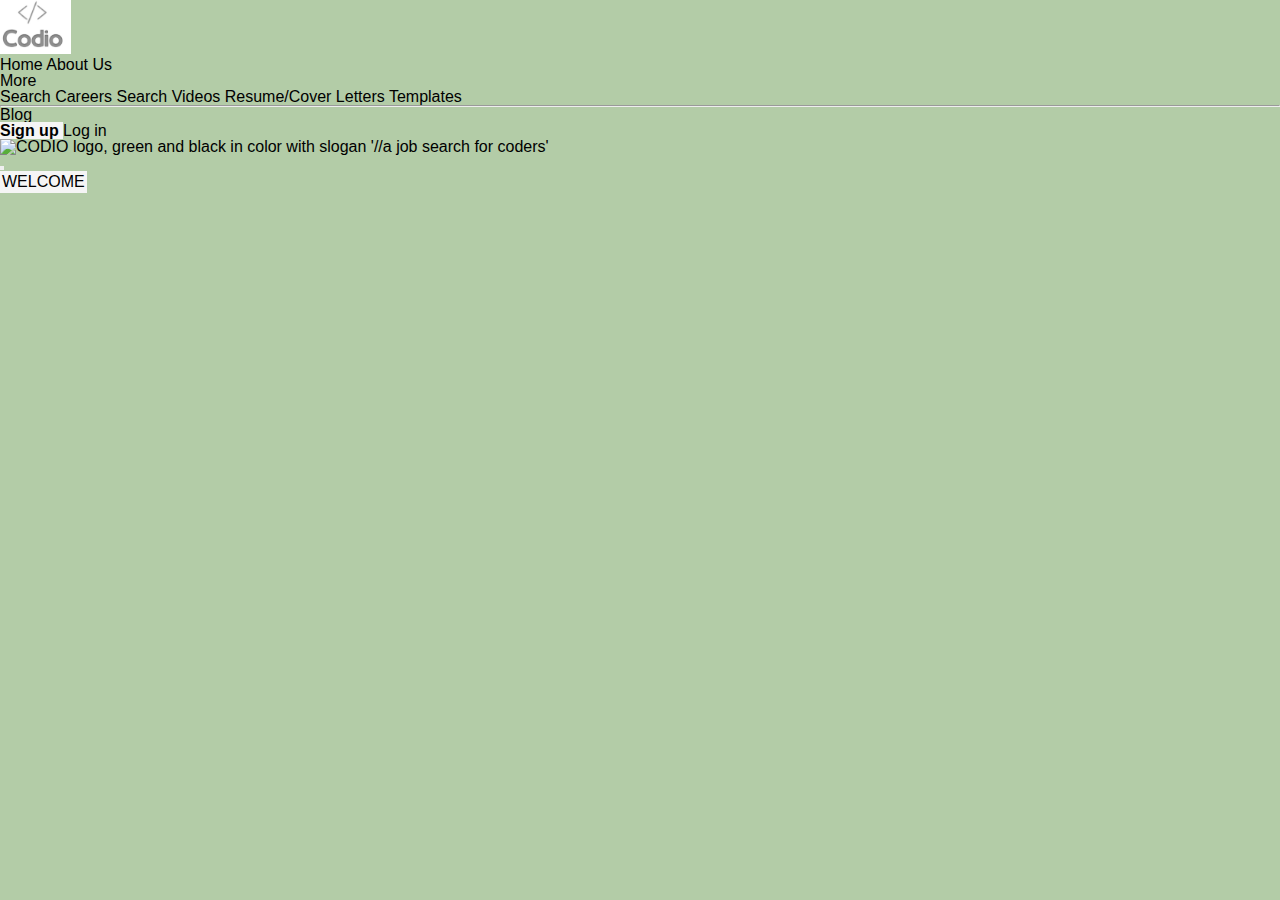
==== index.html @ 165cbd7a "Merge branch 'main' into feature/jon-branch" ====
<!DOCTYPE html>
<html lang="en">

<head>
    <meta charset="UTF-8">
    <meta http-equiv="X-UA-Compatible" content="IE=edge">
    <meta name="viewport" content="width=device-width, initial-scale=1.0">
    <title> CODIO CAREERS </title>
    <link rel="icon" type="image/png" sizes="32x32" href="assets/images/tab-1.png" />
    <link rel="stylesheet" href="https://cdn.jsdelivr.net/npm/bulma@0.9.4/css/bulma.min.css">
    <link rel="stylesheet" href="assets\CSS\reset.css" />
    <link rel="stylesheet" href="assets\CSS\style.css" />
</head>

<body>
    <!-- Added a nav bar so that we can beef up the page with more content -->
    <div class="header">
      <nav class="navbar" role="navigation" aria-label="main navigation">
        <div class="navbar-brand">
          <!-- <a class="navbar-item" href="https://jonsno29.github.io/Number_1_Coders/">
            <img src="assets\images\header logo.png" width="50" height="50">
          </a> -->
      
          <a role="button" class="navbar-burger" aria-label="menu" aria-expanded="false" data-target="navbarBasicExample">
            <span aria-hidden="true"></span>
            <span aria-hidden="true"></span>
            <span aria-hidden="true"></span>
          </a>
        </div>
        <img src="./assets/images/Untitled-1codio.jpg" alt="">
      
        <div id="navbarBasicExample" class="navbar-menu">
          <div class="navbar-start">
            <a class="navbar-item">
              Home
            </a>
      
            <a class="navbar-item">
              About Us
            </a>
      
            <div class="navbar-item has-dropdown is-hoverable">
              <a class="navbar-link">
                More
              </a>
      
              <div class="navbar-dropdown">
                <a class="navbar-item">
                  Search Careers
                </a>
                <a class="navbar-item">
                  Search Videos
                </a>
                <a class="navbar-item">
                  Resume/Cover Letters Templates
                </a>
                <hr class="navbar-divider">
                <a class="navbar-item">
                  Blog
                </a>
              </div>
            </div>
          </div>
      
          <div class="navbar-end">
            <div class="navbar-item">
              <div class="buttons">
                <a class="button is-primary">
                  <strong>Sign up</strong>
                </a>
                <a class="button is-light">
                  Log in
                </a>
              </div>
            </div>
          </div>
        </div>
      </nav>
        <!-- <p class="code-logo">
        <img src="assets/images/Logo 2.png" style="height: 200px;">
      </p>
       -->
      </div>
      <!-- 
      <div class="field has-addons has-addons-centered">
        <div class="control">
          <input class="input" type="text" placeholder="Search Job Title">
          <input class="input" type="text" placeholder="Location">
        </div>
          <div class="control">
            <a class="button is-link">
              <button class="button is-link">Find Jobs</button>
            </a>
        </div>
      </div>
      -->
      <div class="gcse-search"></div>
      <div class="gcse-searchresults-only"></div>
     <script type="text/javascript" src="assets\JS\script.js"></script>
     <script async src="https://cse.google.com/cse.js?cx=66f7a0310183d4210">
    </script>

    <!-- Modal -->
    <div class="header">
      <div id="modal1" class="modal">
          <div class="modal-background"></div>
              <div class="modal-content">
                <p class="image is-1by1">
                      <img src="assets/images/NOWCODIO copy.png"
                      alt="CODIO logo, green and black in color with slogan '//a job search for coders'">
                </p>
              </div>
              <button class="modal-close is-large"
                  aria-label="close">
          </button>
      </div>
      <button onclick="openModal();"
              class="button is-primary">
         WELCOME
      </button>
  </div>

  <script>
      // JavaScript code to open and close the modal
       // Function to open the modal
      function openModal() {
      // Add is-active class on the modal
          document.getElementById("modal1")
              .classList.add("is-active");
           }
       // Add event listeners to close the modal
      // whenever user click OUTSIDE modal it closes
      document.querySelectorAll('.modal-background, .modal-close,.modal-card-head .delete, .modal-card-foot .button'
                ).forEach(($el) => {
          const $modal = $el.closest('.modal');
          $el.addEventListener('click', () => {
          $modal.classList.remove("is-active");
          });
      });
  </script>
    
</body>

</html>
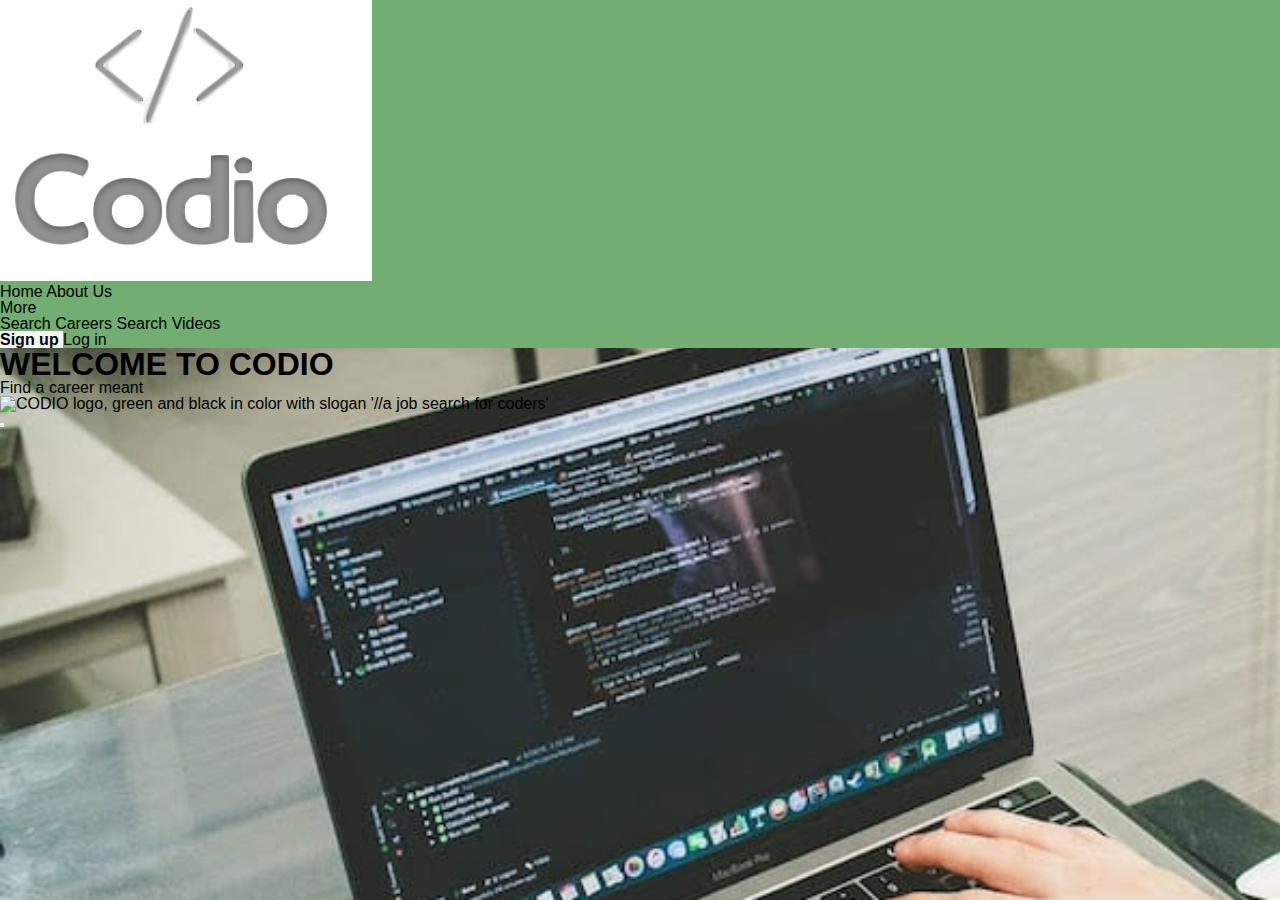
==== commit a5e9d8e9: "Added images, updated modal image link" ====
--- a/index.html
+++ b/index.html
@@ -51,13 +51,6 @@
                 <a class="navbar-item">
                   Search Videos
                 </a>
-                <a class="navbar-item">
-                  Resume/Cover Letters Templates
-                </a>
-                <hr class="navbar-divider">
-                <a class="navbar-item">
-                  Blog
-                </a>
               </div>
             </div>
           </div>
@@ -75,12 +68,21 @@
             </div>
           </div>
         </div>
+      </nav>    
       </nav>
         <!-- <p class="code-logo">
         <img src="assets/images/Logo 2.png" style="height: 200px;">
       </p>
        -->
+
       </div>
+      
+      <div class="hero-image"> 
+        <div class="hero-text">
+              <h1>WELCOME TO CODIO</h1>
+              <p>Find a career meant</p>
+            </div>
+           </div>
       <!-- 
       <div class="field has-addons has-addons-centered">
         <div class="control">
@@ -94,30 +96,28 @@
         </div>
       </div>
       -->
-      <div class="gcse-search"></div>
+    
+      <!-- <div class="gcse-search"></div>
       <div class="gcse-searchresults-only"></div>
      <script type="text/javascript" src="assets\JS\script.js"></script>
      <script async src="https://cse.google.com/cse.js?cx=66f7a0310183d4210">
-    </script>
+    </script> -->
 
     <!-- Modal -->
     <div class="header">
       <div id="modal1" class="modal">
           <div class="modal-background"></div>
               <div class="modal-content">
-                <p class="image is-1by1">
-                      <img src="assets/images/NOWCODIO copy.png"
-                      alt="CODIO logo, green and black in color with slogan '//a job search for coders'">
-                </p>
+                  <p class="image is-1by1">
+                      <img src= "assets/images/NOWCODIO copy.png"
+                          alt="CODIO logo, green and black in color with slogan '//a job search for coders'">
+                  </p> 
               </div>
               <button class="modal-close is-large"
                   aria-label="close">
           </button>
       </div>
-      <button onclick="openModal();"
-              class="button is-primary">
-         WELCOME
-      </button>
+      
   </div>
 
   <script>
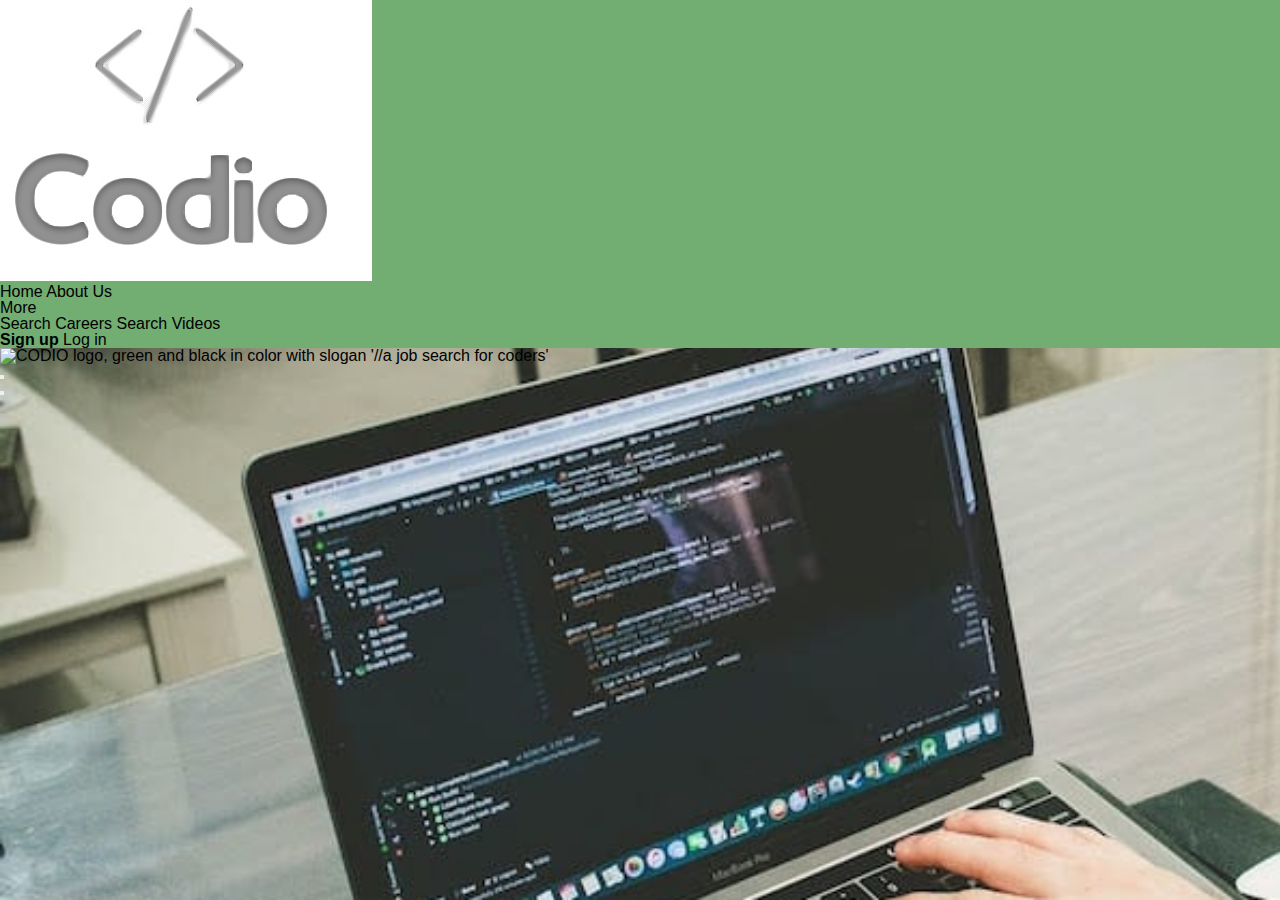
==== commit 2497d1e9: "Comment out navbar" ====
--- a/index.html
+++ b/index.html
@@ -2,14 +2,14 @@
 <html lang="en">
 
 <head>
-    <meta charset="UTF-8">
-    <meta http-equiv="X-UA-Compatible" content="IE=edge">
-    <meta name="viewport" content="width=device-width, initial-scale=1.0">
-    <title> CODIO CAREERS </title>
-    <link rel="icon" type="image/png" sizes="32x32" href="assets/images/tab-1.png" />
-    <link rel="stylesheet" href="https://cdn.jsdelivr.net/npm/bulma@0.9.4/css/bulma.min.css">
-    <link rel="stylesheet" href="assets\CSS\reset.css" />
-    <link rel="stylesheet" href="assets\CSS\style.css" />
+  <meta charset="UTF-8">
+  <meta http-equiv="X-UA-Compatible" content="IE=edge">
+  <meta name="viewport" content="width=device-width, initial-scale=1.0">
+  <title> CODIO CAREERS </title>
+  <link rel="icon" type="image/png" sizes="32x32" href="assets/images/tab-1.png" />
+  <link rel="stylesheet" href="https://cdn.jsdelivr.net/npm/bulma@0.9.4/css/bulma.min.css">
+  <link rel="stylesheet" href="assets\CSS\reset.css" />
+  <link rel="stylesheet" href="assets\CSS\style.css" />
 </head>
 
 <body>
@@ -69,21 +69,66 @@
           </div>
         </div>
       </nav>    
-      </nav>
         <!-- <p class="code-logo">
         <img src="assets/images/Logo 2.png" style="height: 200px;">
       </p>
        -->
 
+        <a role="button" class="navbar-burger" aria-label="menu" aria-expanded="false" data-target="navbarBasicExample">
+          <span aria-hidden="true"></span>
+          <span aria-hidden="true"></span>
+          <span aria-hidden="true"></span>
+        </a>
       </div>
-      
-      <div class="hero-image"> 
-        <div class="hero-text">
-              <h1>WELCOME TO CODIO</h1>
-              <p>Find a career meant</p>
+<!--
+      <div id="navbarBasicExample" class="navbar-menu">
+        <div class="navbar-start">
+          <a class="navbar-item" href="index.html">
+            Home
+          </a>
+
+          <a class="navbar-item">
+            About Us
+          </a>
+
+          <div class="navbar-item has-dropdown is-hoverable">
+            <a class="navbar-link">
+              More
+            </a>
+
+            <div class="navbar-dropdown">
+              <a class="navbar-item" href="search.html">
+                Search Careers
+              </a>
+              <a class="navbar-item">
+                Search Videos
+              </a>
             </div>
-           </div>
-      <!-- 
+          </div>
+        </div>
+
+        <div class="navbar-end">
+          <div class="navbar-item">
+            <div class="buttons">
+              <a class="button is-primary">
+                <strong>Sign up</strong>
+              </a>
+              <a class="button is-light">
+                Log in
+              </a>
+            </div>
+          </div>
+        </div>
+      </div>
+    
+
+  <div class="hero-image">
+    <div class="hero-text">
+      <h1>WELCOME TO CODIO</h1>
+      <p>Find a career meant</p>
+    </div>
+  </div>
+  
       <div class="field has-addons has-addons-centered">
         <div class="control">
           <input class="input" type="text" placeholder="Search Job Title">
@@ -96,8 +141,8 @@
         </div>
       </div>
       -->
-    
-      <!-- <div class="gcse-search"></div>
+
+  <!-- <div class="gcse-search"></div>
       <div class="gcse-searchresults-only"></div>
      <script type="text/javascript" src="assets\JS\script.js"></script>
      <script async src="https://cse.google.com/cse.js?cx=66f7a0310183d4210">
@@ -117,28 +162,31 @@
                   aria-label="close">
           </button>
       </div>
-      
-  </div>
+      <button class="modal-close is-large" aria-label="close">
+      </button>
+    </div>
+
+  
 
   <script>
-      // JavaScript code to open and close the modal
-       // Function to open the modal
-      function openModal() {
+    // JavaScript code to open and close the modal
+    // Function to open the modal
+    function openModal() {
       // Add is-active class on the modal
-          document.getElementById("modal1")
-              .classList.add("is-active");
-           }
-       // Add event listeners to close the modal
-      // whenever user click OUTSIDE modal it closes
-      document.querySelectorAll('.modal-background, .modal-close,.modal-card-head .delete, .modal-card-foot .button'
-                ).forEach(($el) => {
-          const $modal = $el.closest('.modal');
-          $el.addEventListener('click', () => {
-          $modal.classList.remove("is-active");
-          });
+      document.getElementById("modal1")
+        .classList.add("is-active");
+    }
+    // Add event listeners to close the modal
+    // whenever user click OUTSIDE modal it closes
+    document.querySelectorAll('.modal-background, .modal-close,.modal-card-head .delete, .modal-card-foot .button'
+    ).forEach(($el) => {
+      const $modal = $el.closest('.modal');
+      $el.addEventListener('click', () => {
+        $modal.classList.remove("is-active");
       });
+    });
   </script>
-    
+
 </body>
 
 </html>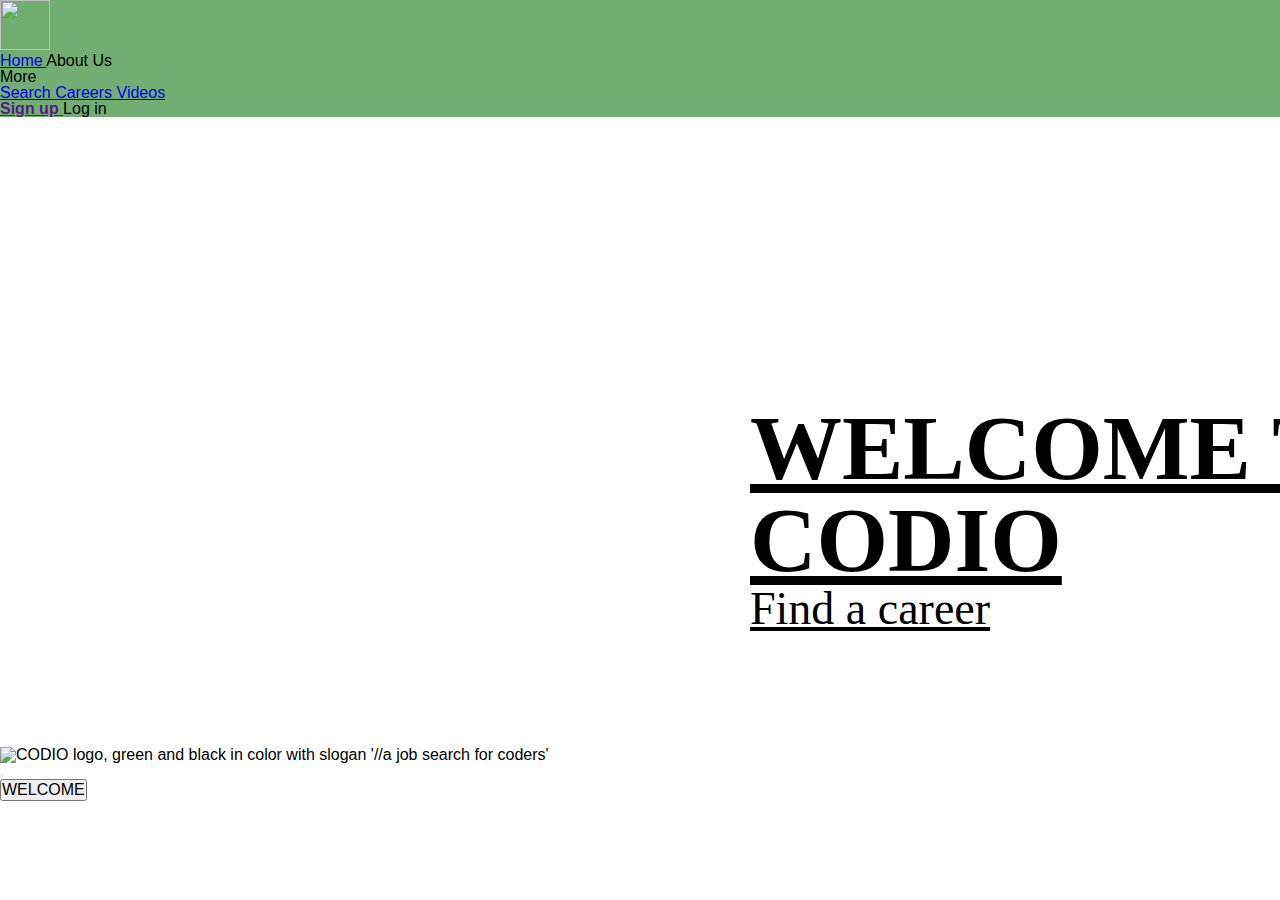
==== commit c8a9ae3b: "Merge pull request #29 from JonSno29/feature/jon-branch" ====
--- a/index.html
+++ b/index.html
@@ -13,66 +13,13 @@
 </head>
 
 <body>
-    <!-- Added a nav bar so that we can beef up the page with more content -->
-    <div class="header">
-      <nav class="navbar" role="navigation" aria-label="main navigation">
-        <div class="navbar-brand">
-          <!-- <a class="navbar-item" href="https://jonsno29.github.io/Number_1_Coders/">
-            <img src="assets\images\header logo.png" width="50" height="50">
-          </a> -->
-      
-          <a role="button" class="navbar-burger" aria-label="menu" aria-expanded="false" data-target="navbarBasicExample">
-            <span aria-hidden="true"></span>
-            <span aria-hidden="true"></span>
-            <span aria-hidden="true"></span>
-          </a>
-        </div>
-        <img src="./assets/images/Untitled-1codio.jpg" alt="">
-      
-        <div id="navbarBasicExample" class="navbar-menu">
-          <div class="navbar-start">
-            <a class="navbar-item">
-              Home
-            </a>
-      
-            <a class="navbar-item">
-              About Us
-            </a>
-      
-            <div class="navbar-item has-dropdown is-hoverable">
-              <a class="navbar-link">
-                More
-              </a>
-      
-              <div class="navbar-dropdown">
-                <a class="navbar-item">
-                  Search Careers
-                </a>
-                <a class="navbar-item">
-                  Search Videos
-                </a>
-              </div>
-            </div>
-          </div>
-      
-          <div class="navbar-end">
-            <div class="navbar-item">
-              <div class="buttons">
-                <a class="button is-primary">
-                  <strong>Sign up</strong>
-                </a>
-                <a class="button is-light">
-                  Log in
-                </a>
-              </div>
-            </div>
-          </div>
-        </div>
-      </nav>    
-        <!-- <p class="code-logo">
-        <img src="assets/images/Logo 2.png" style="height: 200px;">
-      </p>
-       -->
+  <!-- Added a nav bar so that we can beef up the page with more content -->
+  <div class="header">
+    <nav class="navbar" role="navigation" aria-label="main navigation">
+      <div class="navbar-brand">
+        <a class="navbar-item" href="https://jonsno29.github.io/Number_1_Coders/">
+          <img src="assets\images\header logo.png" width="50" height="50">
+        </a>
 
         <a role="button" class="navbar-burger" aria-label="menu" aria-expanded="false" data-target="navbarBasicExample">
           <span aria-hidden="true"></span>
@@ -80,7 +27,7 @@
           <span aria-hidden="true"></span>
         </a>
       </div>
-<!--
+
       <div id="navbarBasicExample" class="navbar-menu">
         <div class="navbar-start">
           <a class="navbar-item" href="index.html">
@@ -100,8 +47,10 @@
               <a class="navbar-item" href="search.html">
                 Search Careers
               </a>
-              <a class="navbar-item">
-                Search Videos
+             
+             
+              <a class="navbar-item" href="codioTube.html">
+               Videos
               </a>
             </div>
           </div>
@@ -110,8 +59,8 @@
         <div class="navbar-end">
           <div class="navbar-item">
             <div class="buttons">
-              <a class="button is-primary">
-                <strong>Sign up</strong>
+              <a class="button is-primary" href="">
+              <strong>Sign up</strong>
               </a>
               <a class="button is-light">
                 Log in
@@ -120,15 +69,16 @@
           </div>
         </div>
       </div>
-    
+    </nav>
+  </div>
 
   <div class="hero-image">
     <div class="hero-text">
       <h1>WELCOME TO CODIO</h1>
-      <p>Find a career meant</p>
+      <p>Find a career </p>
     </div>
   </div>
-  
+  <!-- 
       <div class="field has-addons has-addons-centered">
         <div class="control">
           <input class="input" type="text" placeholder="Search Job Title">
@@ -148,44 +98,42 @@
      <script async src="https://cse.google.com/cse.js?cx=66f7a0310183d4210">
     </script> -->
 
-    <!-- Modal -->
-    <div class="header">
-      <div id="modal1" class="modal">
-          <div class="modal-background"></div>
-              <div class="modal-content">
-                  <p class="image is-1by1">
-                      <img src= "assets/images/NOWCODIO copy.png"
-                          alt="CODIO logo, green and black in color with slogan '//a job search for coders'">
-                  </p> 
-              </div>
-              <button class="modal-close is-large"
-                  aria-label="close">
-          </button>
+ <!-- Modal -->
+ <div class="navbar-end">
+  <div id="modal1" class="modal">
+      <div class="modal-background"></div>
+      <div class="modal-content">
+       <p class="image is-1by1">
+      <img src="assets/images/CODIOWELCOME.png" href="assets/images/CODIOWELCOME.png"
+       alt="CODIO logo, green and black in color with slogan '//a job search for coders'">
+       </p>
       </div>
       <button class="modal-close is-large" aria-label="close">
       </button>
-    </div>
+  </div>
+  <button onclick="openModal();" class="button is-primary">
+      WELCOME
+  </button>
+</div>
 
-  
-
-  <script>
-    // JavaScript code to open and close the modal
-    // Function to open the modal
-    function openModal() {
+<script>
+  // JavaScript code to open and close the modal
+  // Function to open the modal
+  function openModal() {
       // Add is-active class on the modal
       document.getElementById("modal1")
-        .classList.add("is-active");
-    }
-    // Add event listeners to close the modal
-    // whenever user click OUTSIDE modal it closes
-    document.querySelectorAll('.modal-background, .modal-close,.modal-card-head .delete, .modal-card-foot .button'
-    ).forEach(($el) => {
+          .classList.add("is-active");
+  }
+  // Add event listeners to close the modal
+  // whenever user click OUTSIDE modal it closes
+  document.querySelectorAll('.modal-background, .modal-close,.modal-card-head .delete, .modal-card-foot .button'
+  ).forEach(($el) => {
       const $modal = $el.closest('.modal');
       $el.addEventListener('click', () => {
-        $modal.classList.remove("is-active");
+          $modal.classList.remove("is-active");
       });
-    });
-  </script>
+  });
+</script>
 
 </body>
 
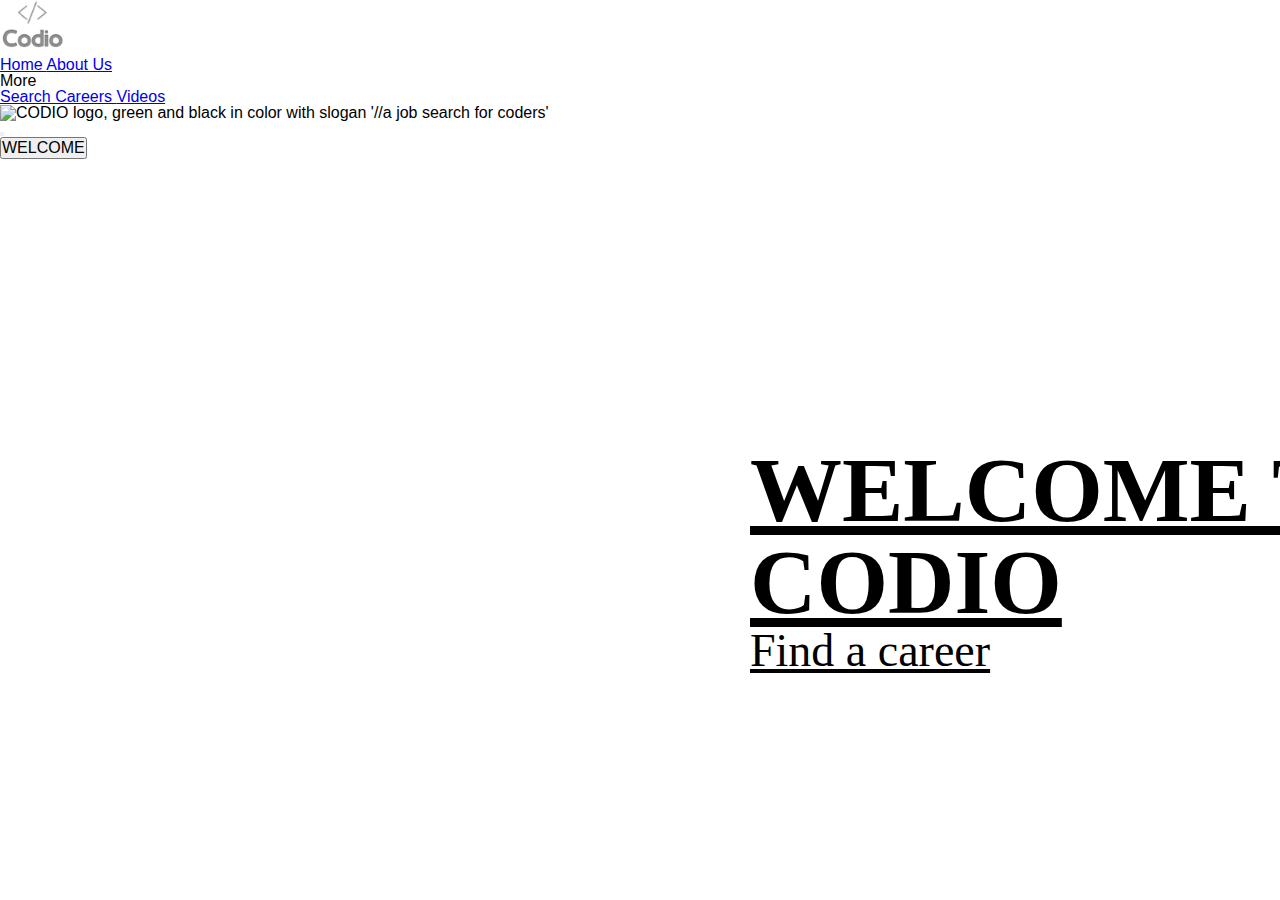
==== commit 374b9194: "Merge pull request #32 from JonSno29/feature/kenny-branch" ====
--- a/index.html
+++ b/index.html
@@ -11,67 +11,68 @@
   <link rel="stylesheet" href="assets\CSS\reset.css" />
   <link rel="stylesheet" href="assets\CSS\style.css" />
 </head>
+<!-- Responsive nav bar which has links to the different pages -->
+<header class="header">
+  <nav class="navbar" role="navigation" aria-label="main navigation">
+    <div class="navbar-brand">
+      <!-- <a class="navbar-item" href="https://jonsno29.github.io/Number_1_Coders/">
+        <img src="assets\images\header logo.png" width="50" height="50">
+      </a> -->
 
-<body>
-  <!-- Added a nav bar so that we can beef up the page with more content -->
-  <div class="header">
-    <nav class="navbar" role="navigation" aria-label="main navigation">
-      <div class="navbar-brand">
-        <a class="navbar-item" href="https://jonsno29.github.io/Number_1_Coders/">
-          <img src="assets\images\header logo.png" width="50" height="50">
+      <a role="button" class="navbar-burger" aria-label="menu" aria-expanded="false" data-target="navbarBasicExample">
+        <span aria-hidden="true"></span>
+        <span aria-hidden="true"></span>
+        <span aria-hidden="true"></span>
+      </a>
+    </div>
+    <img src="./assets/images/Untitled-1codio.jpg" alt="">
+    <div id="navbarBasicExample" class="navbar-menu">
+      <div class="navbar-start">
+        <a class="navbar-item" href="index.html">
+          Home
         </a>
 
-        <a role="button" class="navbar-burger" aria-label="menu" aria-expanded="false" data-target="navbarBasicExample">
-          <span aria-hidden="true"></span>
-          <span aria-hidden="true"></span>
-          <span aria-hidden="true"></span>
+        <a class="navbar-item" href="./about-us.html">
+          About Us
         </a>
-      </div>
 
-      <div id="navbarBasicExample" class="navbar-menu">
-        <div class="navbar-start">
-          <a class="navbar-item" href="index.html">
-            Home
+        <div class="navbar-item has-dropdown is-hoverable">
+          <a class="navbar-link">
+            More
           </a>
 
-          <a class="navbar-item">
-            About Us
-          </a>
-
-          <div class="navbar-item has-dropdown is-hoverable">
-            <a class="navbar-link">
-              More
+          <div class="navbar-dropdown">
+            <a class="navbar-item" href="search.html">
+              Search Careers
             </a>
-
-            <div class="navbar-dropdown">
-              <a class="navbar-item" href="search.html">
-                Search Careers
-              </a>
-             
-             
-              <a class="navbar-item" href="codioTube.html">
-               Videos
-              </a>
-            </div>
-          </div>
-        </div>
-
-        <div class="navbar-end">
-          <div class="navbar-item">
-            <div class="buttons">
-              <a class="button is-primary" href="">
-              <strong>Sign up</strong>
-              </a>
-              <a class="button is-light">
-                Log in
-              </a>
-            </div>
+            <a class="navbar-item" href="codioTube.html">
+              Videos
+            </a>
           </div>
         </div>
       </div>
-    </nav>
-  </div>
+    </div>
+    <!-- Modal -->
+    <div class="navbar-end">
+      <div id="modal1" class="modal">
+        <div class="modal-background"></div>
+        <div class="modal-content">
+          <p class="image is-1by1">
+            <img src="assets/images/CODIOWELCOME.png" href="assets/images/CODIOWELCOME.png"
+              alt="CODIO logo, green and black in color with slogan '//a job search for coders'">
+          </p>
+        </div>
+        <button class="modal-close is-large" aria-label="close">
+        </button>
+      </div>
+      <button onclick="openModal();" class="button is-primary">
+        WELCOME
+      </button>
+    </div>
+  </nav>
+</header>
 
+<body>
   <div class="hero-image">
     <div class="hero-text">
       <h1>WELCOME TO CODIO</h1>
@@ -98,42 +99,26 @@
      <script async src="https://cse.google.com/cse.js?cx=66f7a0310183d4210">
     </script> -->
 
- <!-- Modal -->
- <div class="navbar-end">
-  <div id="modal1" class="modal">
-      <div class="modal-background"></div>
-      <div class="modal-content">
-       <p class="image is-1by1">
-      <img src="assets/images/CODIOWELCOME.png" href="assets/images/CODIOWELCOME.png"
-       alt="CODIO logo, green and black in color with slogan '//a job search for coders'">
-       </p>
-      </div>
-      <button class="modal-close is-large" aria-label="close">
-      </button>
-  </div>
-  <button onclick="openModal();" class="button is-primary">
-      WELCOME
-  </button>
-</div>
 
-<script>
-  // JavaScript code to open and close the modal
-  // Function to open the modal
-  function openModal() {
+
+  <script>
+    // JavaScript code to open and close the modal
+    // Function to open the modal
+    function openModal() {
       // Add is-active class on the modal
       document.getElementById("modal1")
-          .classList.add("is-active");
-  }
-  // Add event listeners to close the modal
-  // whenever user click OUTSIDE modal it closes
-  document.querySelectorAll('.modal-background, .modal-close,.modal-card-head .delete, .modal-card-foot .button'
-  ).forEach(($el) => {
+        .classList.add("is-active");
+    }
+    // Add event listeners to close the modal
+    // whenever user click OUTSIDE modal it closes
+    document.querySelectorAll('.modal-background, .modal-close,.modal-card-head .delete, .modal-card-foot .button'
+    ).forEach(($el) => {
       const $modal = $el.closest('.modal');
       $el.addEventListener('click', () => {
-          $modal.classList.remove("is-active");
+        $modal.classList.remove("is-active");
       });
-  });
-</script>
+    });
+  </script>
 
 </body>
 
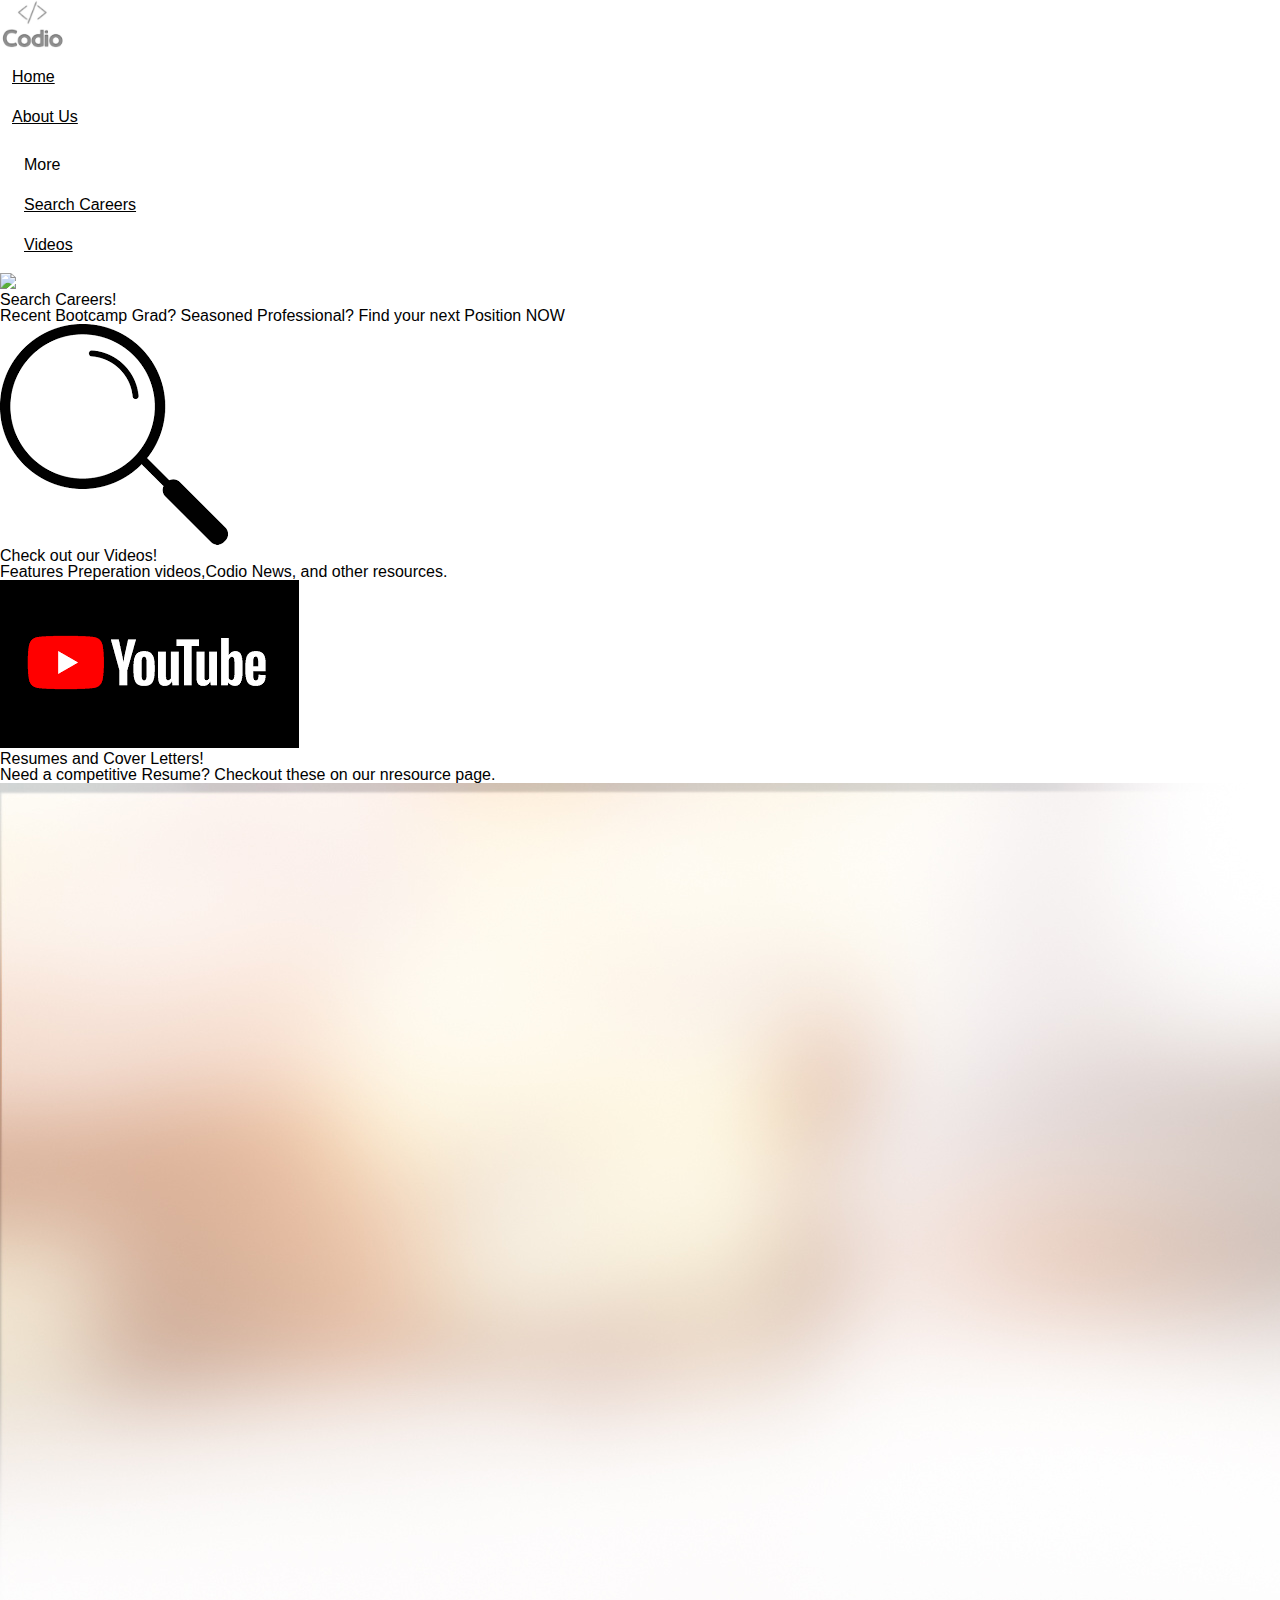
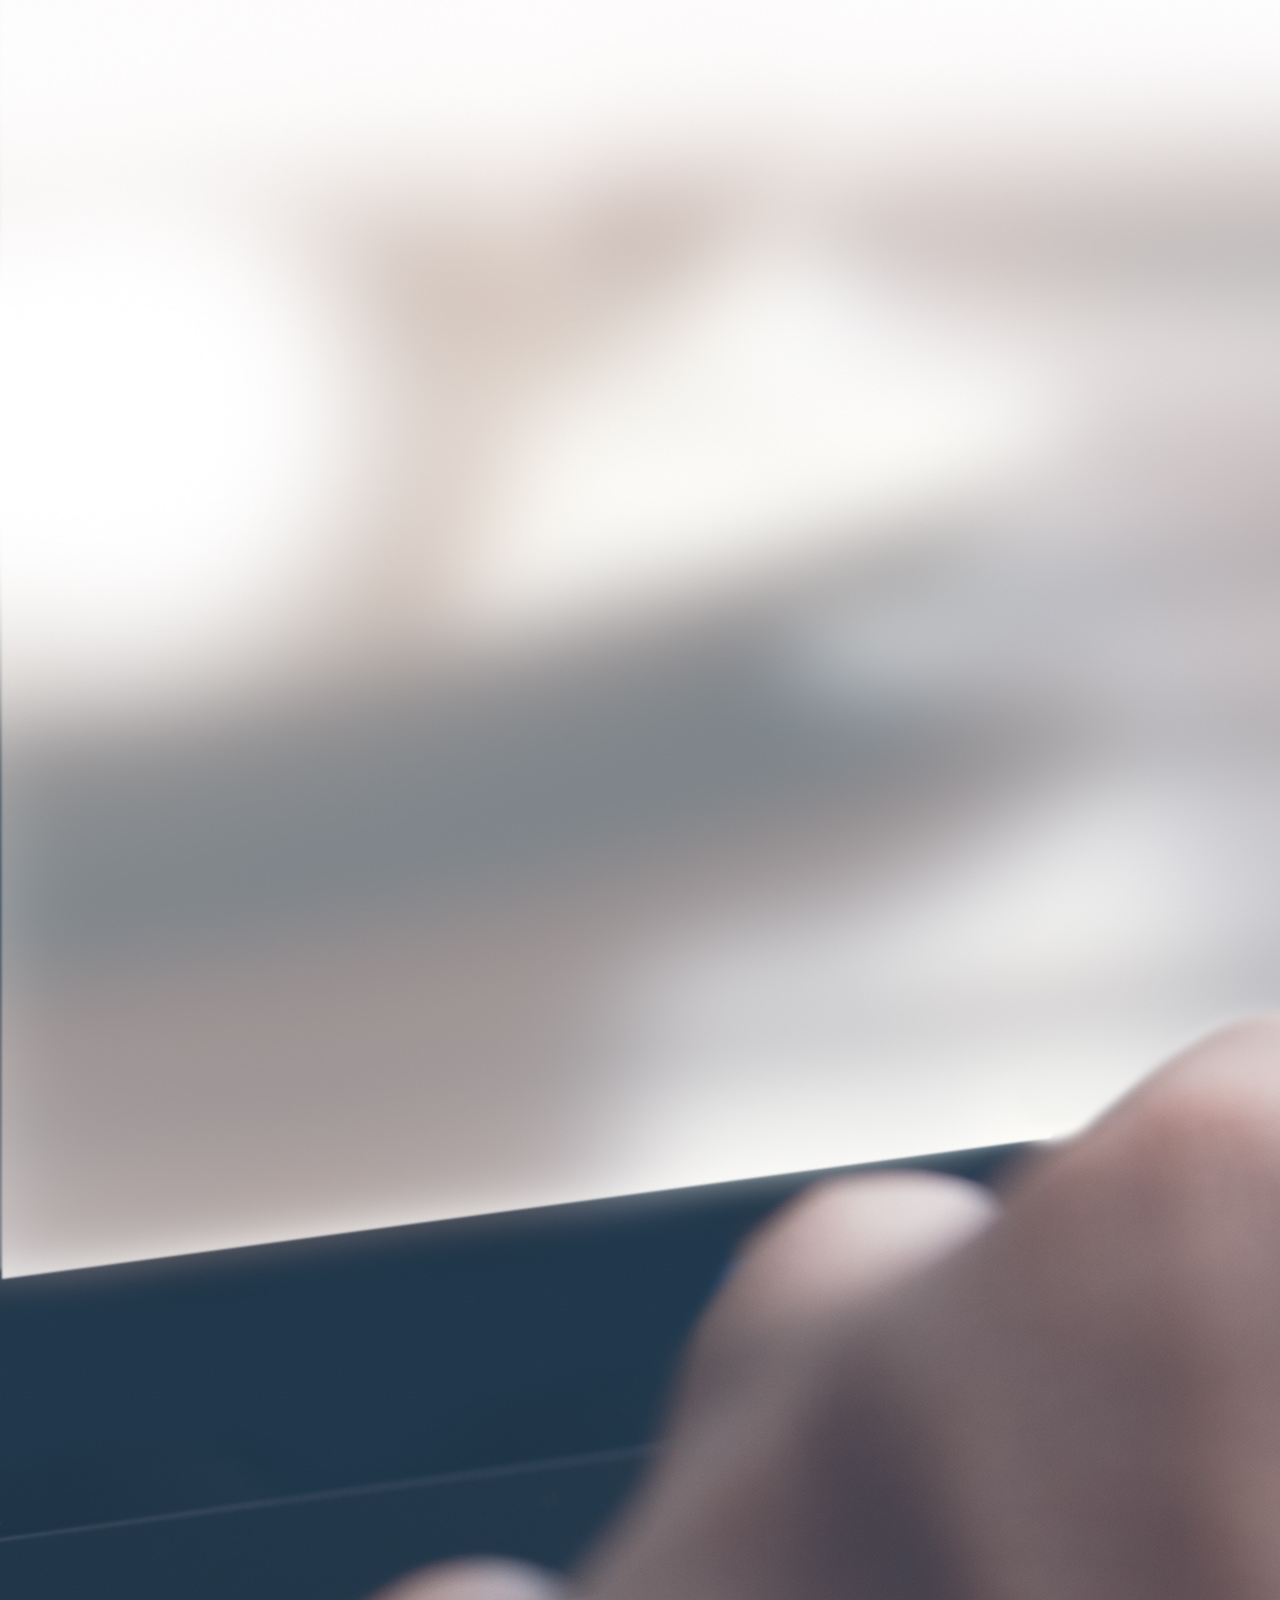
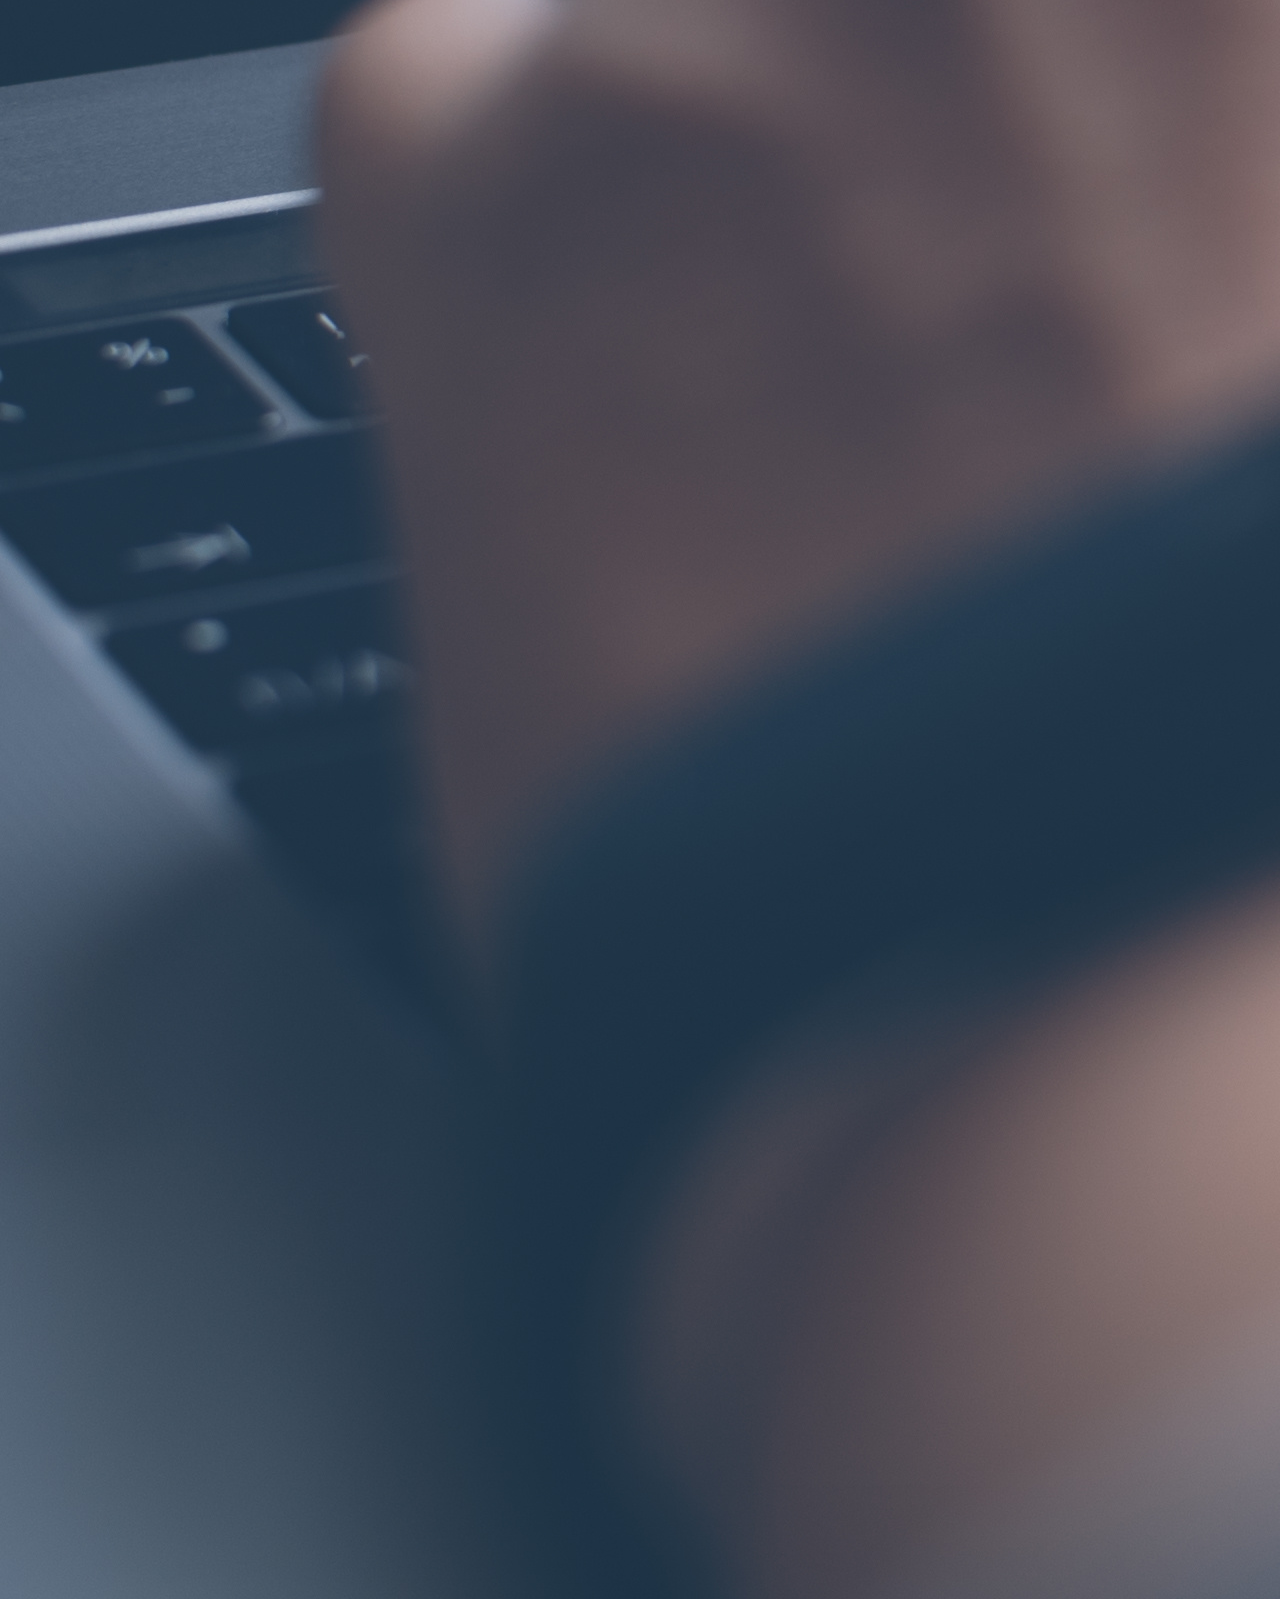
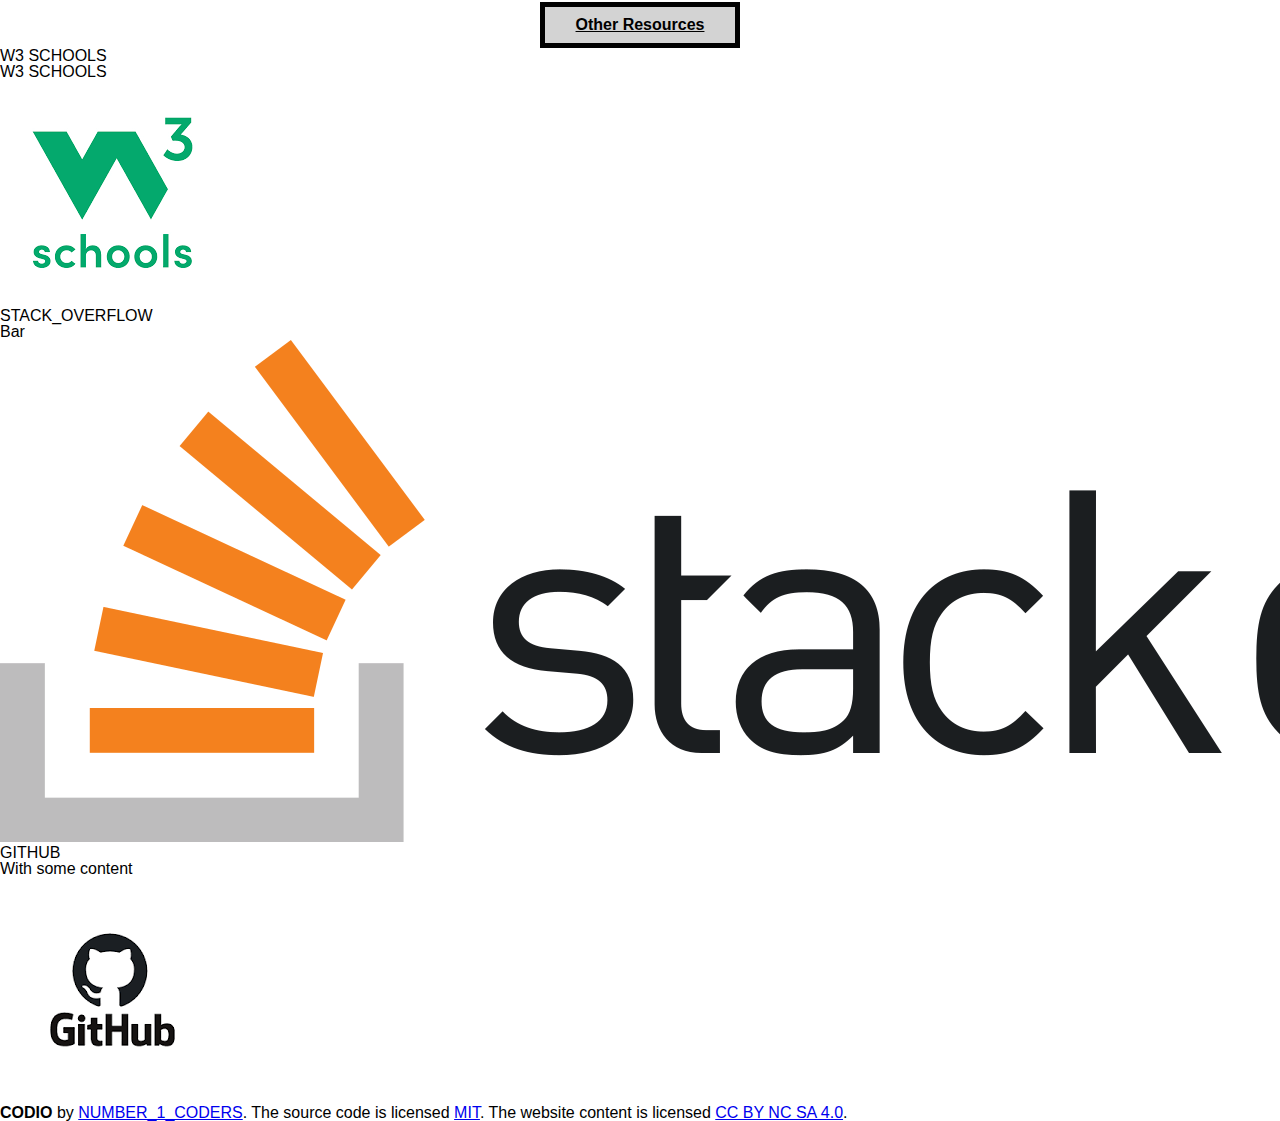
==== commit 5c7c36a4: "added some tiles, fixed some css, updated javascript file" ====
--- a/index.html
+++ b/index.html
@@ -11,115 +11,140 @@
   <link rel="stylesheet" href="assets\CSS\reset.css" />
   <link rel="stylesheet" href="assets\CSS\style.css" />
 </head>
-<!-- Responsive nav bar which has links to the different pages -->
-<header class="header">
-  <nav class="navbar" role="navigation" aria-label="main navigation">
-    <div class="navbar-brand">
-      <!-- <a class="navbar-item" href="https://jonsno29.github.io/Number_1_Coders/">
-        <img src="assets\images\header logo.png" width="50" height="50">
-      </a> -->
 
-      <a role="button" class="navbar-burger" aria-label="menu" aria-expanded="false" data-target="navbarBasicExample">
-        <span aria-hidden="true"></span>
-        <span aria-hidden="true"></span>
-        <span aria-hidden="true"></span>
-      </a>
-    </div>
-    <img src="./assets/images/Untitled-1codio.jpg" alt="">
-    <div id="navbarBasicExample" class="navbar-menu">
-      <div class="navbar-start">
-        <a class="navbar-item" href="index.html">
-          Home
-        </a>
-
-        <a class="navbar-item" href="./about-us.html">
-          About Us
-        </a>
-
-        <div class="navbar-item has-dropdown is-hoverable">
-          <a class="navbar-link">
-            More
+<body>
+    <!-- Added a nav bar so that we can beef up the page with more content -->
+    <div class="header">
+      <nav class="navbar" role="navigation" aria-label="main navigation">
+        <div class="navbar-brand">
+          <!-- <a class="navbar-item" href="https://jonsno29.github.io/Number_1_Coders/">
+            <img src="assets\images\header logo.png" width="50" height="50">
+          </a> -->
+      
+          <a role="button" class="navbar-burger" aria-label="menu" aria-expanded="false" data-target="navbarBasicExample">
+            <span aria-hidden="true"></span>
+            <span aria-hidden="true"></span>
+            <span aria-hidden="true"></span>
+          </a>
+        </div>
+        <img src="./assets/images/Untitled-1codio.jpg" alt="Codio Nav bar image" id="codio-logo">
+      
+      <div id="navbarBasicExample" class="navbar-menu">
+        <div class="navbar-start">
+          <a class="navbar-item" href="index.html">
+            Home
           </a>
 
-          <div class="navbar-dropdown">
-            <a class="navbar-item" href="search.html">
-              Search Careers
+          <a class="navbar-item" href="./about-us.html">
+            About Us
+          </a>
+
+          <div class="navbar-item has-dropdown is-hoverable">
+            <a class="navbar-link">
+              More
             </a>
-            <a class="navbar-item" href="codioTube.html">
-              Videos
-            </a>
+
+            <div class="navbar-dropdown">
+              <a class="navbar-item" href="search.html">
+                Search Careers
+              </a>
+             
+             
+              <a class="navbar-item" href="codioTube.html">
+               Videos
+              </a>
+            </div>
+          </div>
+        </div>
+
+      </div>
+    </nav>
+  </div>
+
+  <!-- <div class="hero-image">
+    <div class="hero-text">
+       <h1>WELCOME TO CODIO</h1>
+      <p>Find a career </p>
+    </div>
+  </div> -->
+  <section class="main-image">
+    <div class="hero is-fullheight has-background">
+      <img class="hero-background is-tranparent" src="https://www.naceweb.org/uploadedImages/images/2017/feature/career-services-most-common-divisions-names.jpg"> 
+    </div>
+  </section>
+  <section>
+    <div class="tile is-ancestor">
+      <div class="tile ">
+        <div class="tile">
+          <div class="tile is-parent is-vertical">
+            <article class="tile is-child notification is-primary">
+              <p class="title">Search Careers!</p>
+              <p class="subtitle">Recent Bootcamp Grad? Seasoned Professional? Find your next Position NOW
+              </p>
+              <img src="assets\images\search-logo.png" alt="Search through a comprehensive list of careers NEAR YOU">
+            </article>
           </div>
         </div>
       </div>
+      <div class="tile is-parent">
+        <article class="tile is-child notification is-primary">
+          <p class="title">Check out our Videos!</p>
+          <p class="subtitle">Features Preperation videos,Codio News, and other resources. </p>
+          <img src="assets\images\youtube.png" alt="Search through a comprehensive list of careers NEAR YOU">
+        </article>
+      </div>
+      <div class="tile is-parent">
+        <article class="tile is-child notification is-primary">
+          <p class="title">Resumes and Cover Letters!</p>
+          <p class="subtitle">Need a competitive Resume? Checkout these on our nresource page.</p>
+          <div class="content">
+            <img src="assets\images\computer.jpeg" alt="Man using a laptop to complete his resume">
+          </div>
+        </article>
+      </div>
     </div>
-    <!-- Modal -->
-    <div class="navbar-end">
-      <div id="modal1" class="modal">
-        <div class="modal-background"></div>
-        <div class="modal-content">
-          <p class="image is-1by1">
-            <img src="assets/images/CODIOWELCOME.png" href="assets/images/CODIOWELCOME.png"
-              alt="CODIO logo, green and black in color with slogan '//a job search for coders'">
-          </p>
-        </div>
-        <button class="modal-close is-large" aria-label="close">
-        </button>
+    <div class="resources">
+      <h2> Other Resources</h2>
+    </div>
+    <div class="tile is-ancestor">
+      <div class="tile is-parent">
+        <article class="tile is-child notification is-danger">
+          <p class="title">W3 SCHOOLS</p>
+          <p class="subtitle">W3 SCHOOLS</p>
+          <img src="assets\images\w3schools.png" alt="w3 schools logo">
+        </article>
       </div>
-      <button onclick="openModal();" class="button is-primary">
-        WELCOME
-      </button>
+      <div class="tile is-parent">
+        <article class="tile is-child notification is-danger">
+          <p class="title">STACK_OVERFLOW</p>
+          <p class="subtitle">Bar</p>
+          <img src="assets\images\stack-overflow.png" alt="stack overflow logo">
+        </article>
+      </div>
+      <div class="tile is-parent">
+        <article class="tile is-child notification is-danger">
+          <p class="title">GITHUB</p>
+          <p class="subtitle">With some content</p>
+          <div class="content">
+            <img src="assets\images\github.png" alt="stack overflow logo">
+          </div>
+        </article>
+      </div>
     </div>
-  </nav>
-</header>
-
-<body>
-  <div class="hero-image">
-    <div class="hero-text">
-      <h1>WELCOME TO CODIO</h1>
-      <p>Find a career </p>
-    </div>
-  </div>
-  <!-- 
-      <div class="field has-addons has-addons-centered">
-        <div class="control">
-          <input class="input" type="text" placeholder="Search Job Title">
-          <input class="input" type="text" placeholder="Location">
-        </div>
-          <div class="control">
-            <a class="button is-link">
-              <button class="button is-link">Find Jobs</button>
-            </a>
-        </div>
-      </div>
-      -->
-
-  <!-- <div class="gcse-search"></div>
-      <div class="gcse-searchresults-only"></div>
-     <script type="text/javascript" src="assets\JS\script.js"></script>
-     <script async src="https://cse.google.com/cse.js?cx=66f7a0310183d4210">
-    </script> -->
+  </section>
 
 
-
-  <script>
-    // JavaScript code to open and close the modal
-    // Function to open the modal
-    function openModal() {
-      // Add is-active class on the modal
-      document.getElementById("modal1")
-        .classList.add("is-active");
-    }
-    // Add event listeners to close the modal
-    // whenever user click OUTSIDE modal it closes
-    document.querySelectorAll('.modal-background, .modal-close,.modal-card-head .delete, .modal-card-foot .button'
-    ).forEach(($el) => {
-      const $modal = $el.closest('.modal');
-      $el.addEventListener('click', () => {
-        $modal.classList.remove("is-active");
-      });
-    });
-  </script>
+  <script src="assets\JS\script.js"></script>
 
 </body>
+<!-- 2u logo -->
+<footer class="footer">
+  <div class="content has-text-centered">
+    <div class="has-background-success"></div>
+    <strong>CODIO</strong> by <a href="NUMBER_1_CODERS">NUMBER_1_CODERS</a>. The source code is licensed
+    <a href="http://opensource.org/licenses/mit-license.php">MIT</a>. The website content
+    is licensed <a href="http://creativecommons.org/licenses/by-nc-sa/4.0/">CC BY NC SA 4.0</a>.
 
+  </div>
+</footer>
 </html>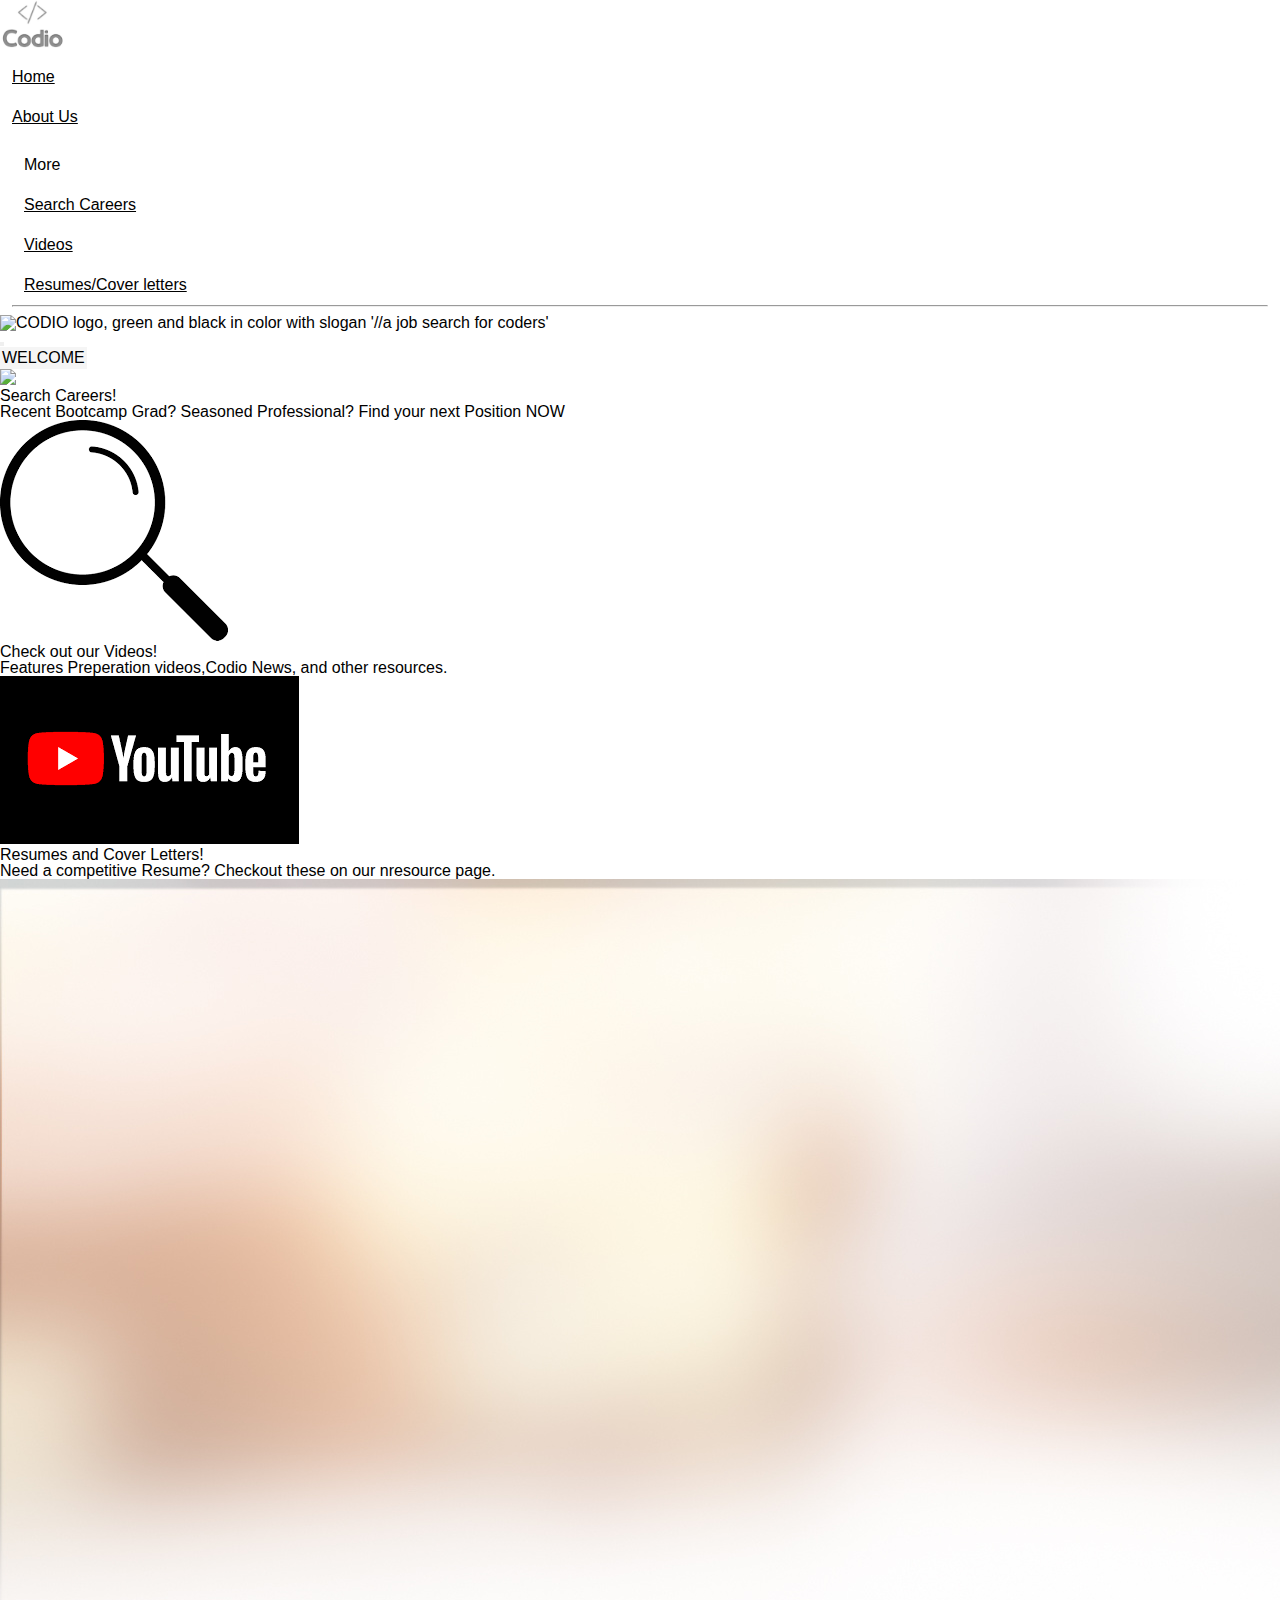
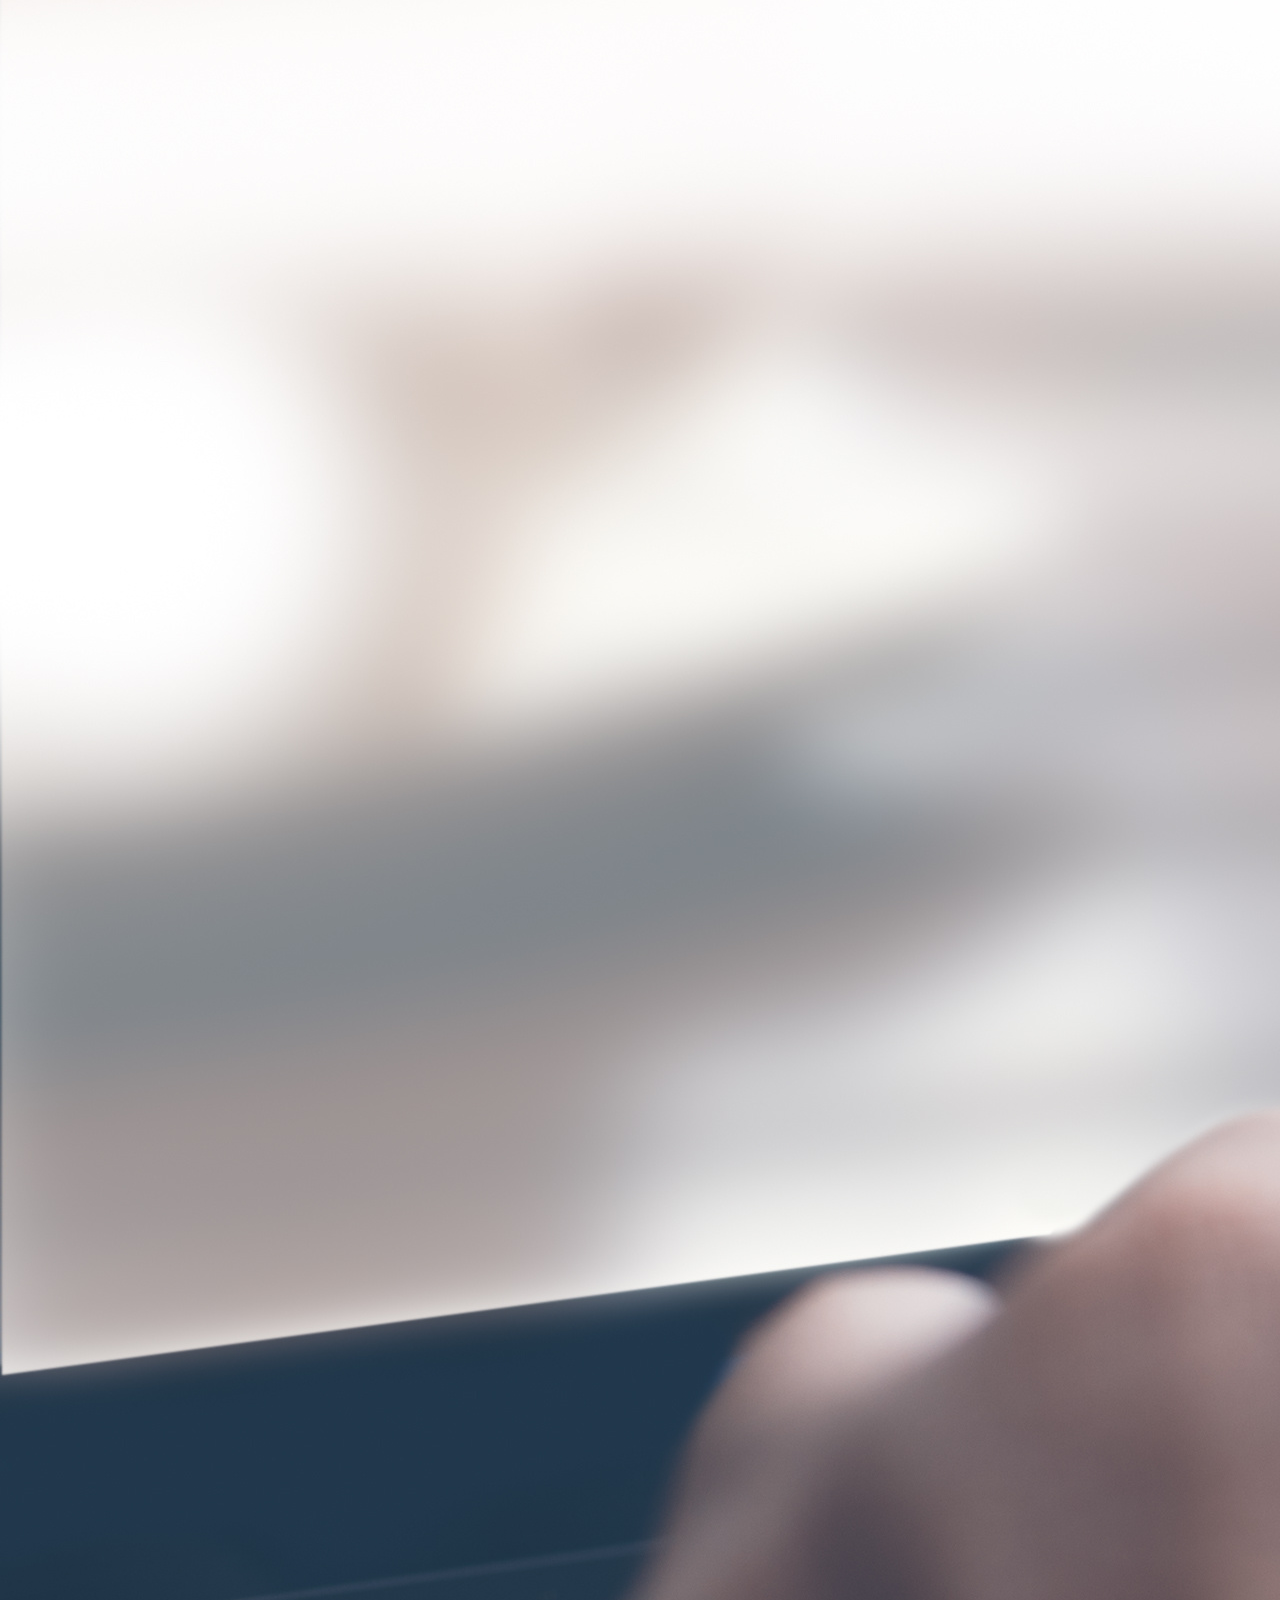
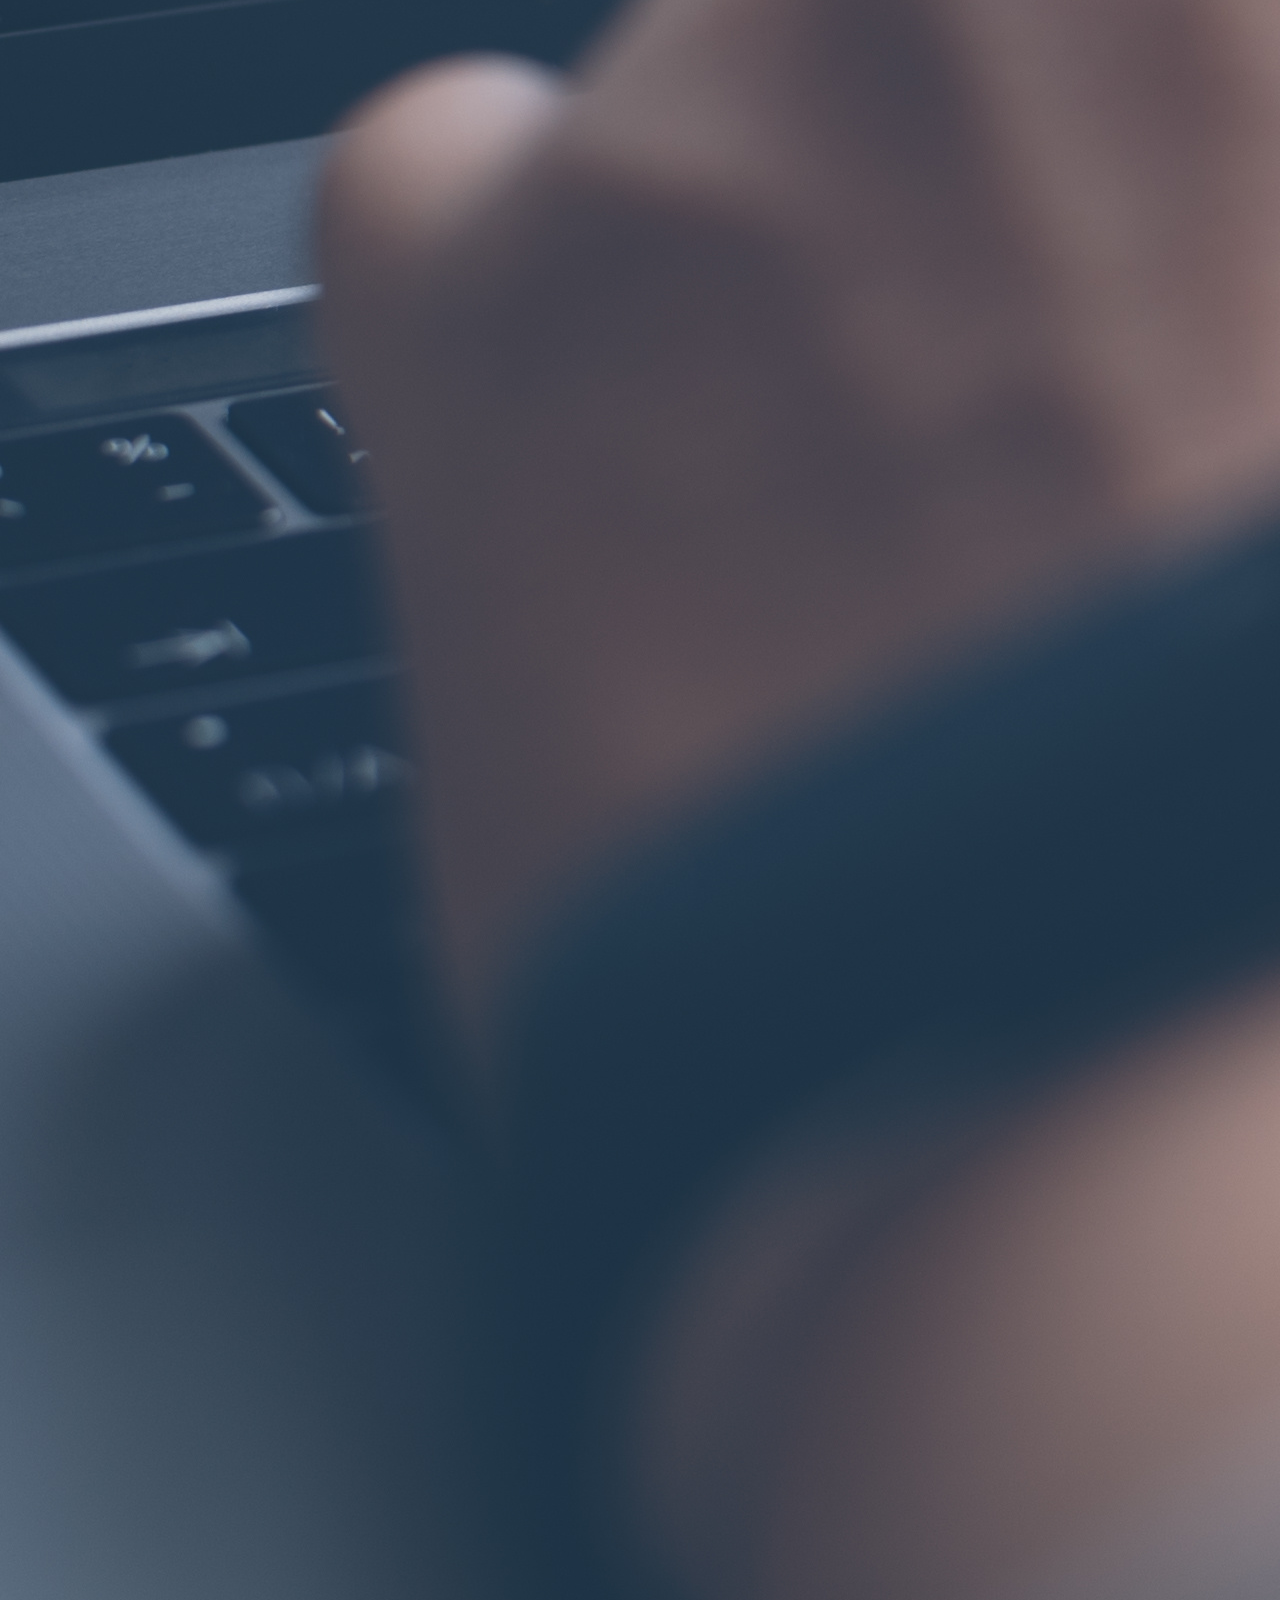
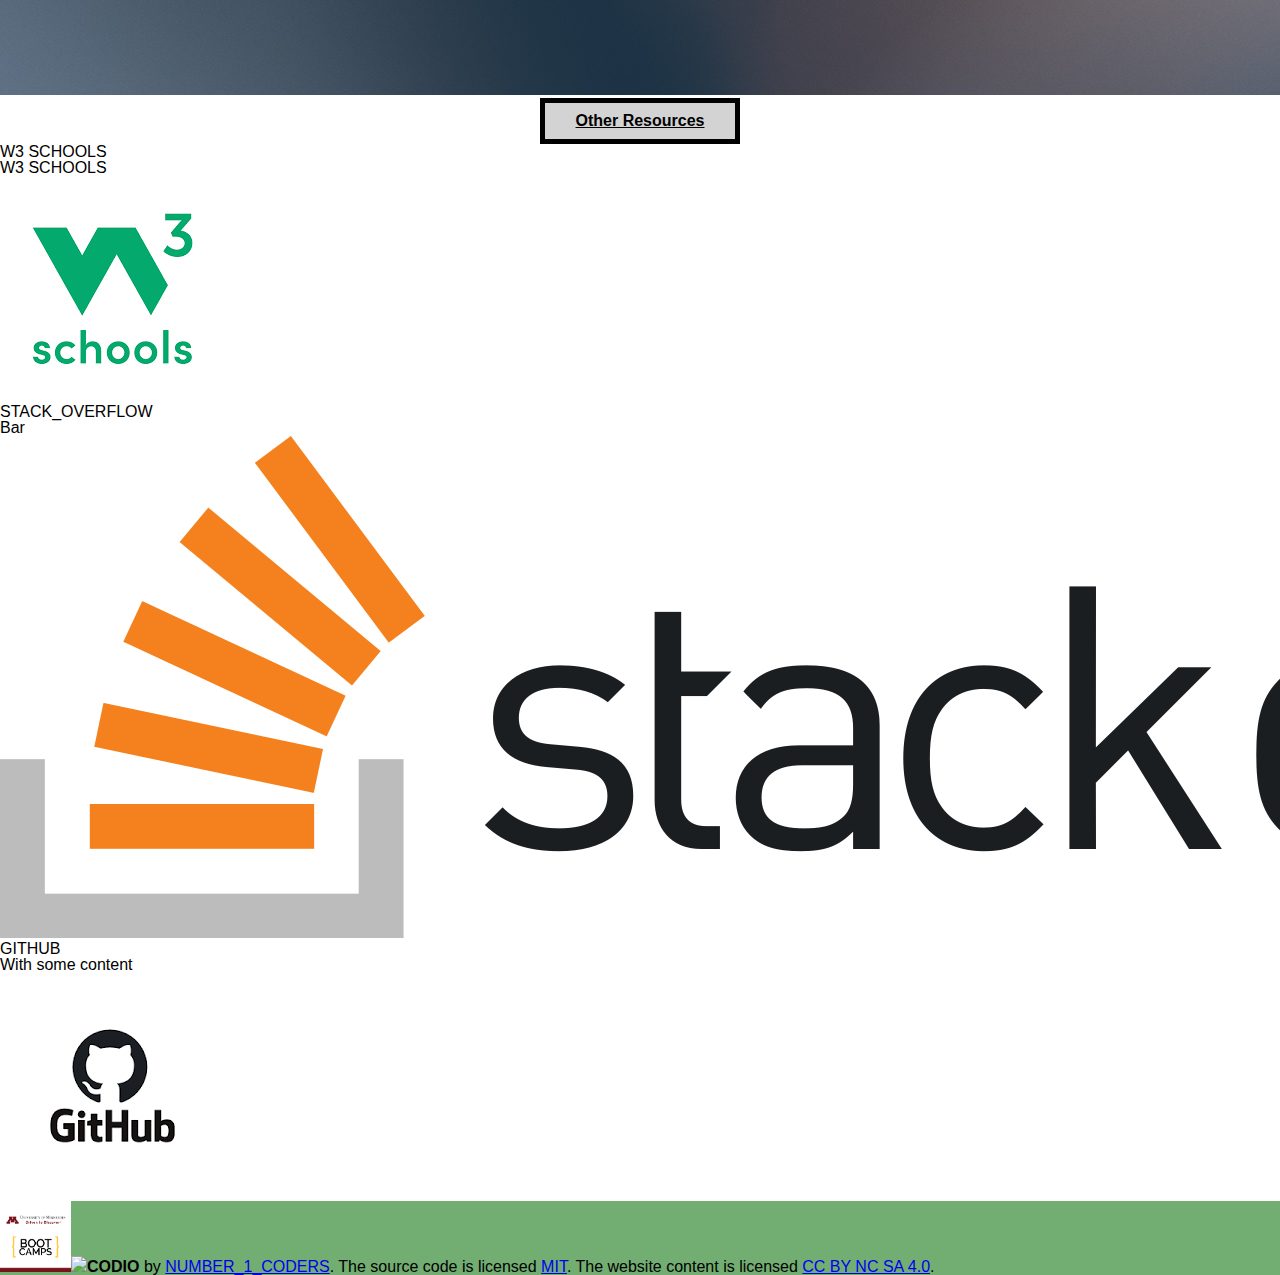
==== commit 59445e52: "Merge pull request #35 from JonSno29/feature/kenny-branch" ====
--- a/index.html
+++ b/index.html
@@ -11,24 +11,22 @@
   <link rel="stylesheet" href="assets\CSS\reset.css" />
   <link rel="stylesheet" href="assets\CSS\style.css" />
 </head>
+<!-- Landing page was created by Amanda and the group added onto it -->
 
 <body>
-    <!-- Added a nav bar so that we can beef up the page with more content -->
-    <div class="header">
-      <nav class="navbar" role="navigation" aria-label="main navigation">
-        <div class="navbar-brand">
-          <!-- <a class="navbar-item" href="https://jonsno29.github.io/Number_1_Coders/">
-            <img src="assets\images\header logo.png" width="50" height="50">
-          </a> -->
-      
-          <a role="button" class="navbar-burger" aria-label="menu" aria-expanded="false" data-target="navbarBasicExample">
-            <span aria-hidden="true"></span>
-            <span aria-hidden="true"></span>
-            <span aria-hidden="true"></span>
-          </a>
-        </div>
-        <img src="./assets/images/Untitled-1codio.jpg" alt="Codio Nav bar image" id="codio-logo">
-      
+  <!-- Added a nav bar so that we can beef up the page with more content -->
+  <header class="header">
+    <nav class="navbar" role="navigation" aria-label="main navigation">
+      <div class="navbar-brand">
+
+        <a role="button" class="navbar-burger" aria-label="menu" aria-expanded="false" data-target="navbarBasicExample">
+          <span aria-hidden="true"></span>
+          <span aria-hidden="true"></span>
+          <span aria-hidden="true"></span>
+        </a>
+      </div>
+      <img src="./assets/images/Untitled-1codio.jpg" alt="Codio Nav bar image" id="codio-logo">
+
       <div id="navbarBasicExample" class="navbar-menu">
         <div class="navbar-start">
           <a class="navbar-item" href="index.html">
@@ -48,31 +46,48 @@
               <a class="navbar-item" href="search.html">
                 Search Careers
               </a>
-             
-             
+
+
               <a class="navbar-item" href="codioTube.html">
-               Videos
+                Videos
               </a>
+              <a class="navbar-item" href="resumes.html">
+                Resumes/Cover letters
+              </a>
+              <hr class="navbar-divider">
             </div>
           </div>
         </div>
 
       </div>
+      <!-- Modal -->
+      <div class="navbar-end">
+        <div id="modal1" class="modal">
+          <div class="modal-background"></div>
+          <div class="modal-content">
+            <p class="image is-1by1">
+              <img src="assets/images/CODIOWELCOME.png" href="assets/images/CODIOWELCOME.png"
+                alt="CODIO logo, green and black in color with slogan '//a job search for coders'">
+            </p>
+          </div>
+          <button class="modal-close is-large" aria-label="close">
+          </button>
+        </div>
+        <button onclick="openModal();" class="button is-primary">
+          WELCOME
+        </button>
+      </div>
     </nav>
-  </div>
-
-  <!-- <div class="hero-image">
-    <div class="hero-text">
-       <h1>WELCOME TO CODIO</h1>
-      <p>Find a career </p>
-    </div>
-  </div> -->
+  </header>
+  <!-- Inserted an attractive Landing page photo -->
   <section class="main-image">
     <div class="hero is-fullheight has-background">
-      <img class="hero-background is-tranparent" src="https://www.naceweb.org/uploadedImages/images/2017/feature/career-services-most-common-divisions-names.jpg"> 
+      <img class="hero-background is-tranparent"
+        src="https://www.naceweb.org/uploadedImages/images/2017/feature/career-services-most-common-divisions-names.jpg">
     </div>
   </section>
   <section>
+    <!-- Created Tiles to add some content and navigation to the site -->
     <div class="tile is-ancestor">
       <div class="tile ">
         <div class="tile">
@@ -81,7 +96,8 @@
               <p class="title">Search Careers!</p>
               <p class="subtitle">Recent Bootcamp Grad? Seasoned Professional? Find your next Position NOW
               </p>
-              <img src="assets\images\search-logo.png" alt="Search through a comprehensive list of careers NEAR YOU">
+              <a target="_blank" href="search.html"><img src="assets\images\search-logo.png"
+                  alt="Search through a comprehensive list of careers NEAR YOU"></a>
             </article>
           </div>
         </div>
@@ -90,7 +106,9 @@
         <article class="tile is-child notification is-primary">
           <p class="title">Check out our Videos!</p>
           <p class="subtitle">Features Preperation videos,Codio News, and other resources. </p>
-          <img src="assets\images\youtube.png" alt="Search through a comprehensive list of careers NEAR YOU">
+          <a target="_blank" href="codioTube.html"><img src="assets\images\youtube.png"
+              alt="Search through a comprehensive list of prep videos"></a>
+
         </article>
       </div>
       <div class="tile is-parent">
@@ -98,7 +116,8 @@
           <p class="title">Resumes and Cover Letters!</p>
           <p class="subtitle">Need a competitive Resume? Checkout these on our nresource page.</p>
           <div class="content">
-            <img src="assets\images\computer.jpeg" alt="Man using a laptop to complete his resume">
+            <a target="_blank" href="resumes.html"><img src="assets\images\computer.jpeg"
+                alt="Man using a laptop to complete his resume"></a>
           </div>
         </article>
       </div>
@@ -111,14 +130,17 @@
         <article class="tile is-child notification is-danger">
           <p class="title">W3 SCHOOLS</p>
           <p class="subtitle">W3 SCHOOLS</p>
-          <img src="assets\images\w3schools.png" alt="w3 schools logo">
+          <a target="_blank" href="https://www.w3schools.com/"><img src="assets\images\w3schools.png"
+              alt="w3 schools logo"></a>
+
         </article>
       </div>
       <div class="tile is-parent">
         <article class="tile is-child notification is-danger">
           <p class="title">STACK_OVERFLOW</p>
           <p class="subtitle">Bar</p>
-          <img src="assets\images\stack-overflow.png" alt="stack overflow logo">
+          <a target="_blank" href="https://stackoverflow.com/"><img src="assets\images\stack-overflow.png"
+              alt="stack overflow logo"></a>
         </article>
       </div>
       <div class="tile is-parent">
@@ -126,7 +148,9 @@
           <p class="title">GITHUB</p>
           <p class="subtitle">With some content</p>
           <div class="content">
-            <img src="assets\images\github.png" alt="stack overflow logo">
+            <a target="_blank" href="https://github.com/"><img src="assets\images\github.png"
+                alt="stack overflow logo"></a>
+
           </div>
         </article>
       </div>
@@ -137,14 +161,20 @@
   <script src="assets\JS\script.js"></script>
 
 </body>
-<!-- 2u logo -->
+<!-- Added 2u logo -->
 <footer class="footer">
   <div class="content has-text-centered">
     <div class="has-background-success"></div>
-    <strong>CODIO</strong> by <a href="NUMBER_1_CODERS">NUMBER_1_CODERS</a>. The source code is licensed
+    <img id="univ-logo"
+      src="[data-uri]
+    PlPZr4MQa7HeyUOhH/ufubZL+ENU4uN224qUlJSUlJSUlJSUlJSUlJSUlJSUlJSUlJSUlNQbVeZPF+z86YLUny5J+PYlCd++JOHblyR8+5KEb19/PuH/Ac5Ft6jIMgRPAAAAAElFTkSuQmCC"><img
+      src="https://2u.com/static/ca12e19db2fddb4043175117c6d6d41b/09384/2u-logo.png"
+      id="univ-logo"><strong>CODIO</strong> by <a
+      href="https://github.com/JonSno29/Number_1_Coders">NUMBER_1_CODERS</a>. The source code is licensed
     <a href="http://opensource.org/licenses/mit-license.php">MIT</a>. The website content
     is licensed <a href="http://creativecommons.org/licenses/by-nc-sa/4.0/">CC BY NC SA 4.0</a>.
 
   </div>
 </footer>
+
 </html>